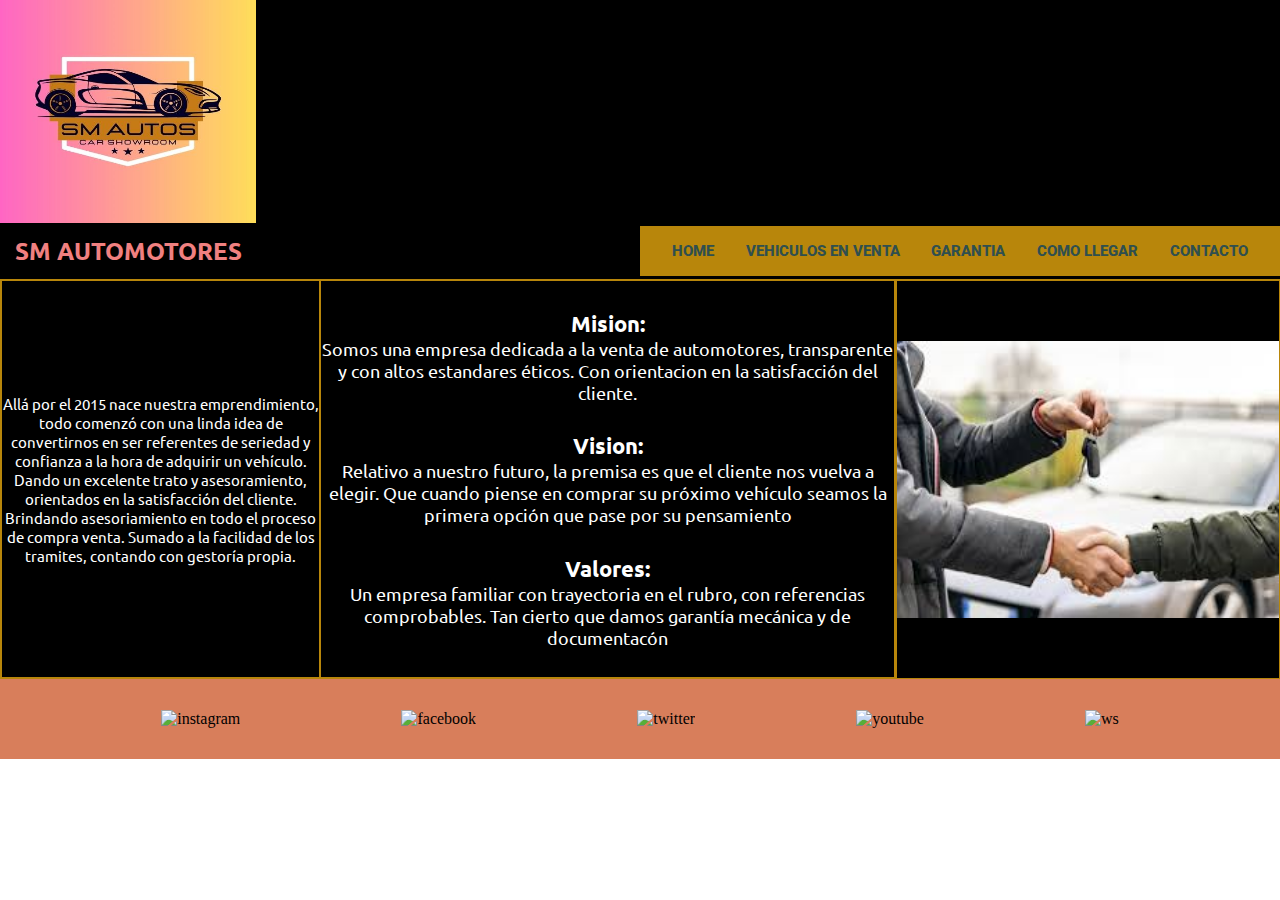
==== index.html @ d47e0b82 "versionuno" ====
<!DOCTYPE html>
<html lang="en">
<head>
    <meta charset="UTF-8">
    <meta name="viewport" content="width=device-width, initial-scale=1.0">
    <title>Document</title>
    <!--link a css-->
    <link rel="stylesheet" href="./css/estiloindex.css">
    <!--ubuntu-->
    <link rel="preconnect" href="https://fonts.googleapis.com">
    <link rel="preconnect" href="https://fonts.gstatic.com" crossorigin>
    <link href="https://fonts.googleapis.com/css2?family=Ubuntu&display=swap" rel="stylesheet">
    <!--roboto-->
    <link rel="preconnect" href="https://fonts.googleapis.com">
    <link rel="preconnect" href="https://fonts.gstatic.com" crossorigin>
    <link href="https://fonts.googleapis.com/css2?family=Roboto:wght@100;400&family=Ubuntu&display=swap" rel="stylesheet">
</head>
<body>

    
    <header id="Contenedor1">
        <!--Encabezado-->
        <section id="grilla1">
            
            <div id="hijo1">
                <img id="logomarca" src="./Imagenes/logo.jpg" alt="">
            </div>

            <div id="hijo2">
                <h2>SM AUTOMOTORES</h2>
            </div>

            <!--Barra de navegacion-->
            <div id="hijo3">
                <ul>
                    <a href="./index.html"><li class="navegador">HOME</li></a>
                    <a href="./html/2vehiculosenventa.html"><li class="navegador">VEHICULOS EN VENTA</li></a>
                    <a href="./html/3garantia.html"><li class="navegador">GARANTIA</li></a>
                    <a href="./html/4comollegar.html"><li class="navegador">COMO LLEGAR</li></a>
                    <a href="./html/5contacto.html"><li class="navegador">CONTACTO</li></a>
                </ul>
            </div>

        </section>

    </header>

    <!--Principal-->
    <main>
        <section id="grilla2">
                <div id="hijito1">
                    <p id="intro">
                        Allá por el 2015 nace nuestra emprendimiento, todo comenzó con una linda idea de convertirnos en ser referentes de seriedad y confianza a la hora de adquirir un vehículo. Dando un excelente trato y asesoramiento, orientados en la satisfacción del cliente. Brindando asesoriamiento en todo el proceso de compra venta. Sumado a la facilidad de los tramites, contando con gestoría propia.  
                    </p>
                </div>    
                
                <div id="hijito2">

                    <div >
                        <h3>Mision:</h3>
                            <p class="descriptivo">
                                Somos una empresa dedicada a la venta de automotores, transparente y con altos estandares éticos. Con orientacion en la satisfacción del cliente.
                            </p>
                    </div>

                    <div>
                        <h3>Vision:</h3>
                            <p class="descriptivo">
                                Relativo a nuestro futuro, la premisa es que el cliente nos vuelva a elegir. Que cuando piense en comprar su próximo vehículo seamos la primera opción que pase por su pensamiento
                            </p>
                    </div>

                    <div>
                        <h3>Valores:</h3>
                            <p class="descriptivo">
                                Un empresa familiar con trayectoria en el rubro, con referencias comprobables. Tan cierto que damos garantía mecánica y de documentacón
                            </p>
                    </div>
                </div>

                <div id="hijito3">
                    <img id="foto1" src="./Imagenes/venta.jpeg" alt="">
                </div>
        </section>
    </main>

    <!--pie de pagina-->

    <footer id="piedepagina">
        <ul>
            <li><img class="iconos" src="./imagenes/instagram_2111463.png" alt="instagram"></li>
            <li><img class="iconos" src="./imagenes/facebook_2504903.png" alt="facebook"></li>
            <li><img class="iconos" src="./imagenes/twitter_3256013.png" alt="twitter"></li>
            <li><img class="iconos" src="./imagenes/youtube_3938026.png" alt="youtube"></li>
            <li><img class="iconos" src="./imagenes/whatsapp_3536445.png" alt="ws"></li>
        </ul>
    </footer>
</body>
</html>
---- css/estiloindex.css ----
*{
    margin: 0;
    padding: 0;
}

a{
    text-decoration-line: none;
}

/*dispositivos XS S*/

@media screen and (max-width: 600px){

    #grilla1{
        display: grid;
        height: 255px;
        grid-template-rows: 120px 50px 50px;
        grid-template-columns: 20% 30% 50%;
        grid-template-areas: "logo vacio vacio2"
                             "marca vacio3 vacio4"
                             "nav nav nav";
        background-color: black;
        row-gap: 1%;
    }

    h2{
        font-family: "Ubuntu";
        font-size: 14px;
        color: lightcoral;
    }
    
    #logomarca{
        height: 65%;
        width: 90%;
    }

    #hijo1{
        background-color: black;
        grid-area: logo;
        align-content: center;
    }
    
    #hijo2{
            background-color: black;
            grid-area: marca;
            align-content: center;
            text-align: center;
    }
    
    #hijo3{
            background-color: darkgoldenrod;
            grid-area: nav;
            height: 100%;
            align-content: center;
    }

    .navegador{
        font-family: "roboto";
        font-size: 13px;
        font-weight: 800;
        color: darkslategrey;
    }
    
    
    /*navegador*/
    ul{ 
        display: flex;
        flex-direction: row;
        justify-content: space-evenly;
        list-style-type: none;
        flex-wrap: nowrap;
    }

        /*principal main*/

    #grilla2{
        display: grid;
        grid-template-rows: 300px 200px;
        grid-template-columns: 30% 70%;
        grid-template-areas: "nacimos miviva"
                             "nacimos miviva"
                             "foto foto";  
    }
       /*texto intro*/

    #intro{
        font-family: "ubuntu";
        font-size: 14px;
        color: white;
    }

    #hijito1{
        grid-area: nacimos;
        background-color: black;
        align-content: center;
        font-family: "ubuntu";
        border-style: solid;
        border-color: darkgoldenrod;
        border-width: 2px 1px 2px 2px;
        text-align: center;
    
    }
    
        /*mision vision valores*/
    #hijito2{
        display: flex;
        flex-direction: column;
        flex-wrap: nowrap;
        grid-area: miviva;
        background-color: black;
        justify-content: space-evenly;
        border-style: solid;
        border-color: darkgoldenrod;
        border-width: 2px 2px 2px 1px;
        text-align: center;
    }

    h3{
        font-family: "ubuntu";
        font-size: 20px;
        color: white;
    }

    .descriptivo{
        color: white;
        font-family: "ubuntu";
        font-size: 15px;
    }

    /*imagen esta media fulera, podría buscar algo mejor*/
    #hijito3{
        display: flex;
        flex-direction: column;
        flex-wrap: nowrap;
        grid-area: foto;
        align-items: center;
        border-style: solid;
        border-color: darkgoldenrod;
        background-color: black;
        border-width: 2px 1px 1px 1px;
        justify-content: center;
    }

    #foto1{
        height: 80%;
        width: 50%;
    }

    #piedepagina{
        display: flex;
        flex-direction: column;
        height: 80px;
        width: 100%;
        flex-wrap: nowrap;
        justify-content: space-evenly;
        background-color: rgb(216, 126, 91);
    
    }
    
    .iconos{
        height:25px;
        width: 25px;
    }
    
}

/*Dispositivos M*/

@media only screen and (min-width:600px){
    
#grilla1{
    display: grid;
    height: 279px;
    grid-template-rows: 223px 50px;
    grid-template-columns: 20% 30% 50%;
    grid-template-areas: "logo vacio vacio2"
                         "marca nav nav";
    background-color: black;
    row-gap: 1%;
}
    
h2{
    font-family: "Ubuntu";
    font-size: 15px;
    color: lightcoral;
}
    
#logomarca{
    height: 70%;
    width: 100%;
}
    
#hijo1{
    background-color: black;
    grid-area: logo;
    align-content: center;
}

#hijo2{
    background-color: black;
    grid-area: marca;
    align-content: center;
    text-align: center;
}

#hijo3{
    background-color: darkgoldenrod;
    grid-area: nav;
    height: 100%;
    align-content: center;
}

.navegador{
font-family: "roboto";
font-size: 12px;
font-weight: 800;
color: darkslategrey
}

/*navegador*/
ul{
display: flex;
flex-direction: row;
justify-content: space-evenly;
list-style-type: none;
}

/*principal main*/

#grilla2{
display: grid;
grid-template-rows: 200px 200px;
grid-template-columns: 25% 45% 30%;
grid-template-areas: "nacimos miviva foto"
                     "nacimos miviva foto";  
}

/*texto intro*/

#intro{
font-family: "ubuntu";
font-size: 15px;
color: white;

}

#hijito1{
grid-area: nacimos;
background-color: black;
align-content: center;
font-family: Verdana, Geneva, Tahoma, sans-serif;
border-style: solid;
border-color: darkgoldenrod;
border-width: 2px 1px 2px 2px;
text-align: center;

}


/*mision vision valores*/
#hijito2{
display: flex;
flex-direction: column;
flex-wrap: nowrap;
grid-area: miviva;
background-color: black;
justify-content: space-evenly;
border-style: solid;
border-color: darkgoldenrod;
border-width: 2px 2px 2px 1px;
text-align: center;
}

h3{
font-family: "ubuntu";
font-size: 20px;
color: white;
}

.descriptivo{
color: white;
font-family: "ubuntu";
font-size: 14px;
}


/*imagen esta media fulera, podría buscar algo mejor*/
#hijito3{
display: flex;
flex-direction: column;
flex-wrap: nowrap;
grid-area: foto;
align-items: center;
border-style: solid;
border-color: darkgoldenrod;
background-color: black;
border-width: 2px 1px 1px 1px;
justify-content: center;
}

#foto1{
height: 70%;
width: 100%;
}

#piedepagina{
display: flex;
flex-direction: column;
height: 80px;
width: 100%;
flex-wrap: nowrap;
justify-content: space-evenly;
background-color: rgb(216, 126, 91);
}

.iconos{
height:30px;
width: 30px;
}
}


/*dispositivos L*/
@media only screen and (min-width: 1000px) {

/*header*/    

#grilla1{
    display: grid;
    height: 279px;
    grid-template-rows: 223px 50px;
    grid-template-columns: 20% 30% 50%;
    grid-template-areas: "logo vacio vacio2"
                         "marca vacio3 nav";
    background-color: black;
    row-gap: 1%;
}

h2{
    font-family: "Ubuntu";
    font-size: 24px;
    color: lightcoral;
}

#logomarca{
    height: 100%;
    width: 100%;
}

#hijo1{
    background-color: black;
    grid-area: logo;
}

#hijo2{
        background-color: black;
        grid-area: marca;
        align-content: center;
        text-align: center;
}

#hijo3{
        background-color: darkgoldenrod;
        grid-area: nav;
        height: 100%;
        align-content: center;
}

.navegador{
    font-family: "roboto";
    font-size: 15px;
    font-weight: 800;
    color: darkslategrey;
}

/*navegador*/
ul{ 
    display: flex;
    flex-direction: row;
    justify-content: space-evenly;
    list-style-type: none;
}

/*principal main*/

#grilla2{
    display: grid;
    grid-template-rows: 200px 200px;
    grid-template-columns: 25% 45% 30%;
    grid-template-areas: "nacimos miviva foto"
                         "nacimos miviva foto";  
}

/*texto intro*/

#intro{
    font-family: "ubuntu";
    font-size: 15px;
    color: white;

}

#hijito1{
    grid-area: nacimos;
    background-color: black;
    align-content: center;
    font-family: Verdana, Geneva, Tahoma, sans-serif;
    border-style: solid;
    border-color: darkgoldenrod;
    border-width: 2px 1px 2px 2px;
    text-align: center;

}


/*mision vision valores*/
#hijito2{
    display: flex;
    flex-direction: column;
    flex-wrap: nowrap;
    grid-area: miviva;
    background-color: black;
    justify-content: space-evenly;
    border-style: solid;
    border-color: darkgoldenrod;
    border-width: 2px 2px 2px 1px;
    text-align: center;
}

h3{
    font-family: "ubuntu";
    font-size: 22px;
    color: white;
}

.descriptivo{
    color: white;
    font-family: "ubuntu";
    font-size: 18px;
}


/*imagen esta media fulera, podría buscar algo mejor*/
#hijito3{
    display: flex;
    flex-direction: column;
    flex-wrap: nowrap;
    grid-area: foto;
    align-items: center;
    border-style: solid;
    border-color: darkgoldenrod;
    background-color: black;
    border-width: 2px 1px 1px 1px;
    justify-content: center;
}

#foto1{
    height: 70%;
    width: 100%;
}

#piedepagina{
    display: flex;
    flex-direction: column;
    height: 80px;
    width: 100%;
    flex-wrap: nowrap;
    justify-content: space-evenly;
    background-color: rgb(216, 126, 91);

}

.iconos{
    height:30px;
    width: 30px;
}



}
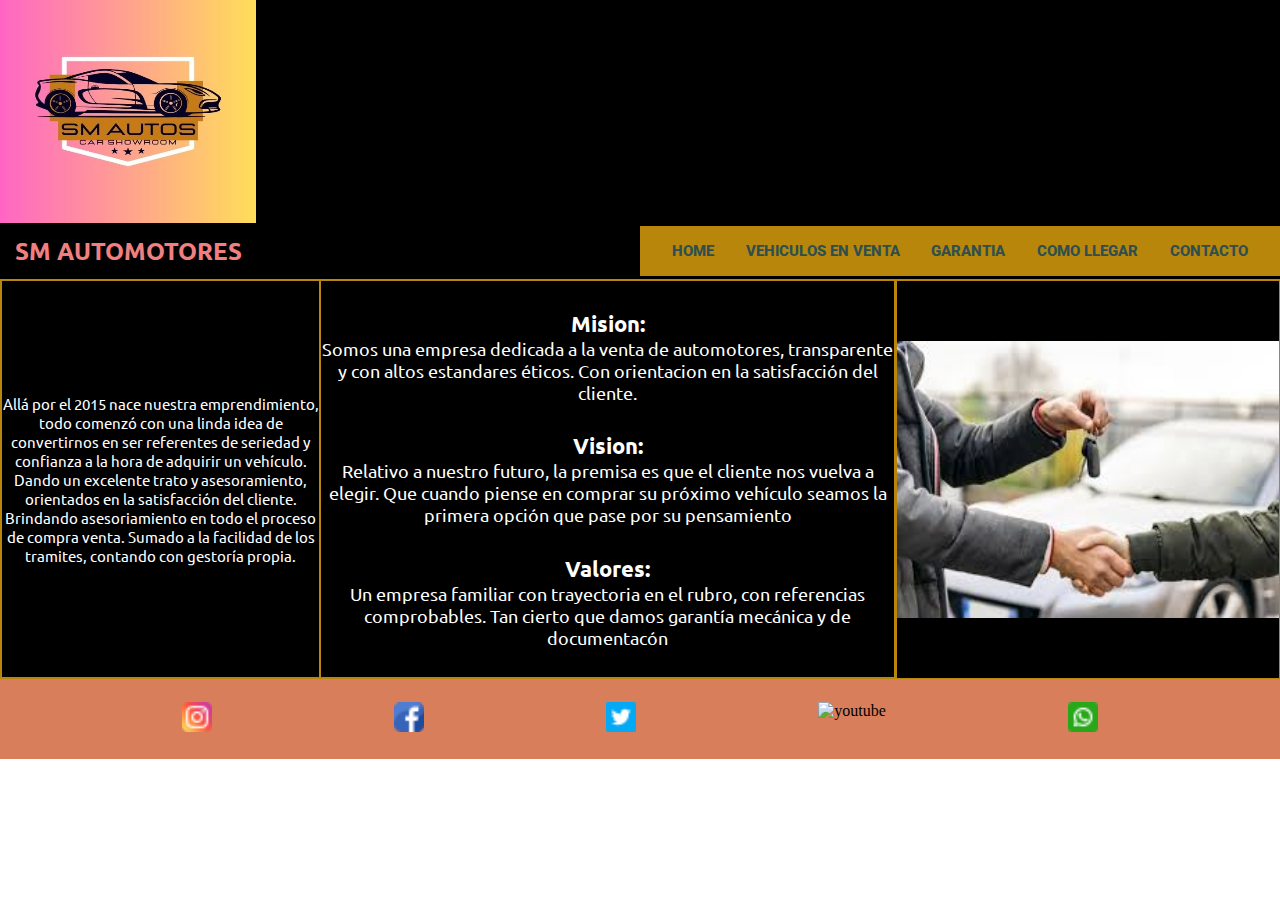
==== commit 94711795: "versionnueve" ====
--- a/index.html
+++ b/index.html
@@ -88,11 +88,11 @@
 
     <footer id="piedepagina">
         <ul>
-            <li><img class="iconos" src="./imagenes/instagram_2111463.png" alt="instagram"></li>
-            <li><img class="iconos" src="./imagenes/facebook_2504903.png" alt="facebook"></li>
-            <li><img class="iconos" src="./imagenes/twitter_3256013.png" alt="twitter"></li>
-            <li><img class="iconos" src="./imagenes/youtube_3938026.png" alt="youtube"></li>
-            <li><img class="iconos" src="./imagenes/whatsapp_3536445.png" alt="ws"></li>
+            <li><img class="iconos" src="./Imagenes/instagram_2111463.png" alt="instagram"></li>
+            <li><img class="iconos" src="./Imagenes/facebook_2504903.png" alt="facebook"></li>
+            <li><img class="iconos" src="./Imagenes/twitter_3256013.png" alt="twitter"></li>
+            <li><img class="iconos" src="./Imagenes/" alt="youtube"></li>
+            <li><img class="iconos" src="./Imagenes/whatsapp_3536445.png" alt="ws"></li>
         </ul>
     </footer>
 </body>
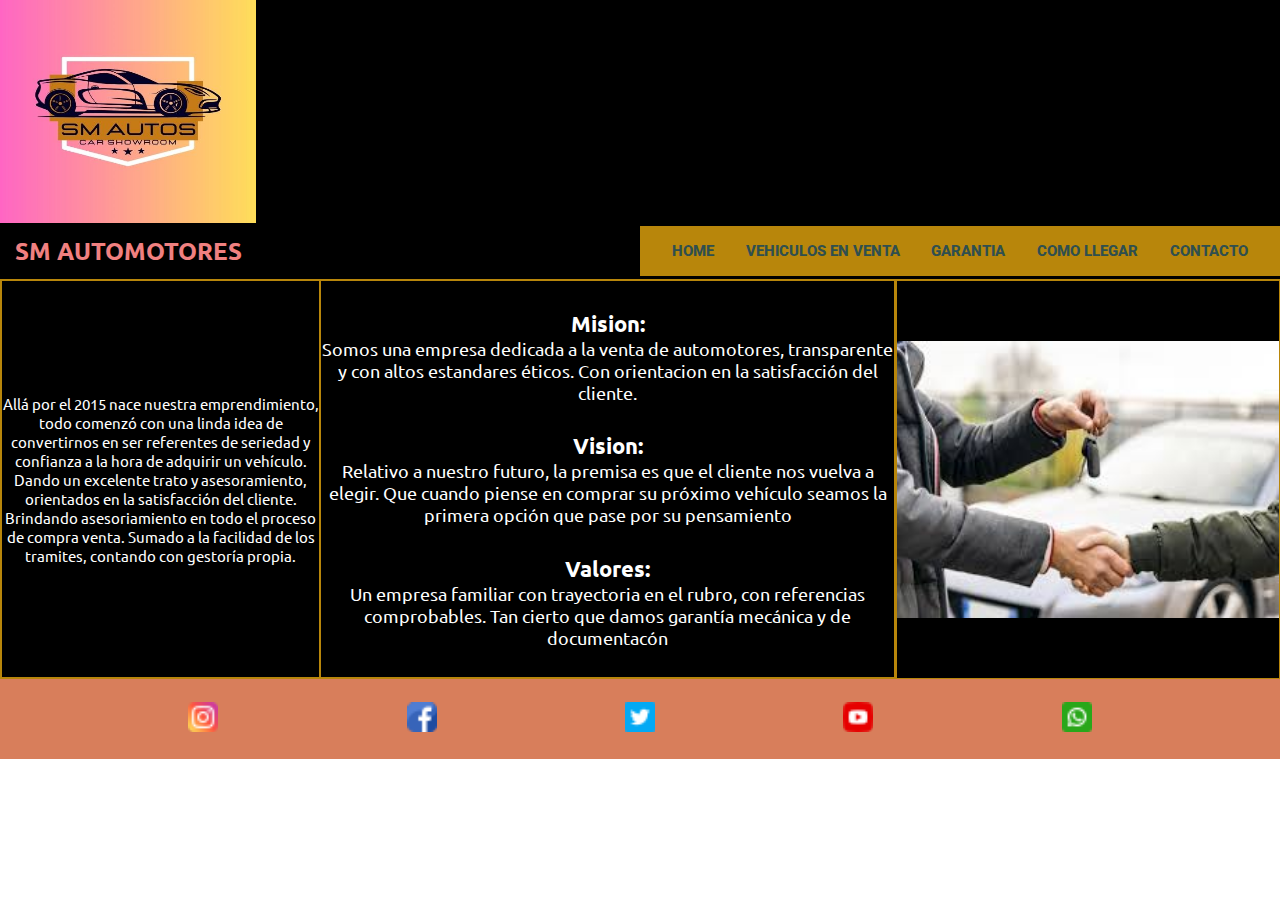
==== commit fbd3255e: "versiondiez" ====
--- a/index.html
+++ b/index.html
@@ -91,7 +91,7 @@
             <li><img class="iconos" src="./Imagenes/instagram_2111463.png" alt="instagram"></li>
             <li><img class="iconos" src="./Imagenes/facebook_2504903.png" alt="facebook"></li>
             <li><img class="iconos" src="./Imagenes/twitter_3256013.png" alt="twitter"></li>
-            <li><img class="iconos" src="./Imagenes/" alt="youtube"></li>
+            <li><img class="iconos" src="./Imagenes/youtube_3938026.png" alt="youtube"></li>
             <li><img class="iconos" src="./Imagenes/whatsapp_3536445.png" alt="ws"></li>
         </ul>
     </footer>
